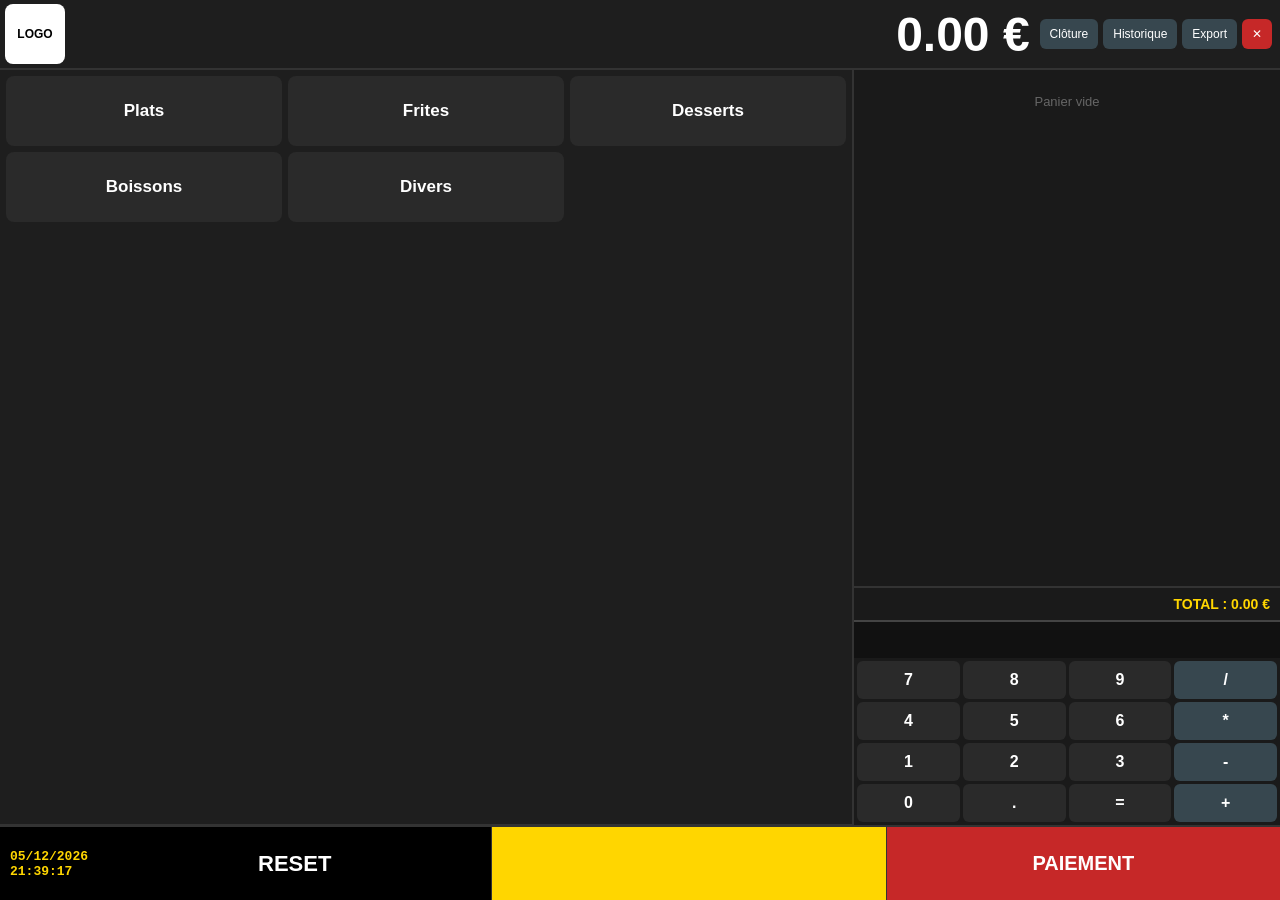
==== index.html @ fe1db0ae "Add files via upload" ====
<!DOCTYPE html>
<html lang="fr">
<head>
<meta charset="UTF-8">
<meta name="viewport" content="width=device-width, initial-scale=1.0, maximum-scale=1.0, user-scalable=no">
<meta name="theme-color" content="#1E1E1E">
<title>Caisse Enregistreuse — Friterie de L'Ancienne Gare</title>
<link rel="manifest" href="./manifest.json">
<link rel="icon" href="./assets/icons/icon-192.png">
<link rel="apple-touch-icon" href="./assets/icons/icon-192.png">
<link rel="stylesheet" href="./assets/css/style.css">
</head>
<body>
<div id="app">
  <!-- BARRE HAUTE -->
  <div id="barre-haut">
    <button id="logo-btn" aria-label="Accès gestion des prix">LOGO</button>
    <div id="ecran-total">0.00 €</div>
    <div id="barre-haut-btns">
      <button id="btn-cloture" class="btn-haut">Clôture</button>
      <button id="btn-historique" class="btn-haut">Historique</button>
      <button id="btn-export" class="btn-haut">Export</button>
      <button id="btn-quitter" class="btn-haut rouge">✕</button>
    </div>
  </div>

  <!-- ZONE CENTRALE -->
  <div id="zone-centrale">
    <!-- GAUCHE : menu de vente -->
    <div id="zone-gauche-container">
      <div id="zone-menu-scroll">
        <div id="zone-menu"></div>
      </div>
      <div id="zone-footer"></div>
    </div>

    <!-- DROITE : panier + calculatrice -->
    <div id="zone-droite">
      <div id="panier-scroll">
        <div id="panier-liste"><div id="panier-vide">Panier vide</div></div>
      </div>
      <div id="panier-total">TOTAL : 0.00 €</div>
      <div id="zone-calc">
        <div id="ecran-calc"></div>
        <div id="grille-calc"></div>
      </div>
    </div>
  </div>

  <!-- BARRE BASSE -->
  <div id="barre-bas">
    <div id="horloge"><span id="h-date"></span><span id="h-heure"></span></div>
    <button id="btn-reset">RESET</button>
    <div id="zone-jaune"></div>
    <button id="btn-paiement">PAIEMENT</button>
  </div>
</div>

<!-- Champ de sélection de fichier pour la restauration de sauvegarde JSON.
     Reste en dehors des fenêtres modales (qui sont recréées à chaque
     ouverture) afin de conserver un id stable référencé par ui-export.js. -->
<input type="file" id="import-json" accept="application/json" style="display:none">

<script type="module" src="./js/app.js"></script>
</body>
</html>
---- assets/css/style.css ----
/**
 * style.css — Styles de l'application caisse.
 * Organisé par zone d'écran, dans l'ordre où elles apparaissent
 * dans index.html.
 */

* { box-sizing: border-box; margin: 0; padding: 0; -webkit-tap-highlight-color: transparent; touch-action: manipulation; }

:root {
  --bg: #1E1E1E; --bg2: #2A2A2A; --bg3: #1A1A1A;
  --fg: #ffffff; --accent: #FFD600; --red: #C62828; --green: #2E7D32;
  --blue: #1976D2; --orange: #E65100;
}

html, body { height: 100%; background: var(--bg); color: var(--fg); font-family: 'Segoe UI', Arial, sans-serif; overflow: hidden; }

/* ===== LAYOUT GÉNÉRAL ===== */
#app { display: flex; flex-direction: column; height: 100vh; }

/* ===== BARRE HAUTE ===== */
#barre-haut { display: flex; align-items: center; background: var(--bg); border-bottom: 2px solid #333; height: 70px; flex-shrink: 0; }
#logo-btn { width: 60px; height: 60px; margin: 5px; background: white; border: none; border-radius: 8px; font-size: 12px; font-weight: bold; cursor: pointer; flex-shrink: 0; }
#ecran-total { flex: 1; text-align: right; font-size: clamp(24px, 6vw, 48px); font-weight: bold; color: white; padding-right: 10px; }
#barre-haut-btns { display: flex; gap: 5px; padding-right: 8px; flex-shrink: 0; flex-wrap: wrap; }
.btn-haut { background: #37474F; color: white; border: none; padding: 8px 10px; border-radius: 6px; font-size: 12px; cursor: pointer; }
.btn-haut.rouge { background: var(--red); }

/* ===== ZONE CENTRALE ===== */
#zone-centrale { display: flex; flex: 1; overflow: hidden; }

/* Gauche : menu de vente */
#zone-gauche-container { display: flex; flex-direction: column; flex: 2; overflow: hidden; background: var(--bg); }
#zone-menu-scroll { flex: 1; overflow-y: auto; -webkit-overflow-scrolling: touch; overscroll-behavior: contain; }
#zone-menu { display: grid; grid-template-columns: repeat(3, 1fr); gap: 6px; padding: 6px; align-content: start; }
.btn-menu { background: var(--bg2); color: white; border: none; border-radius: 8px; padding: 14px 6px; font-size: clamp(13px, 3vw, 17px); font-weight: bold; cursor: pointer; min-height: 70px; line-height: 1.3; transition: background 0.1s; }
.btn-menu:active { background: #3A3A3A; transform: scale(0.97); }
.btn-menu.orange { background: var(--orange); }
.btn-menu.vert { background: var(--green); }
#zone-footer { flex-shrink: 0; background: var(--bg); border-top: 1px solid #333; }
#zone-footer .btn-menu { width: 100%; border-radius: 0; min-height: 55px; }

/* Droite : panier + calculatrice */
#zone-droite { display: flex; flex-direction: column; flex: 1; background: var(--bg3); border-left: 2px solid #333; min-width: 170px; }
#panier-scroll { flex: 1; overflow-y: auto; -webkit-overflow-scrolling: touch; }
#panier-liste { padding: 4px; }
.panier-ligne { display: flex; align-items: center; background: #222; border-radius: 6px; margin-bottom: 3px; padding: 5px 6px; gap: 4px; }
.panier-nom { flex: 1; font-size: 12px; color: white; word-break: break-word; }
.panier-tva { font-size: 10px; color: #888; white-space: nowrap; }
.panier-prix { font-size: 12px; color: white; white-space: nowrap; margin-right: 2px; }
.panier-suppr { background: var(--red); border: none; color: white; border-radius: 4px; width: 26px; height: 26px; font-size: 14px; cursor: pointer; flex-shrink: 0; }
#panier-vide { color: #666; font-size: 13px; text-align: center; padding: 20px 10px; }
#panier-total { border-top: 2px solid #333; padding: 8px 10px; text-align: right; font-weight: bold; font-size: 14px; color: var(--accent); flex-shrink: 0; background: var(--bg3); }

/* Calculatrice */
#zone-calc { flex-shrink: 0; border-top: 2px solid #444; }
#ecran-calc { background: #111; color: white; text-align: right; padding: 6px 10px; font-size: 18px; min-height: 36px; }
#grille-calc { display: grid; grid-template-columns: repeat(4, 1fr); gap: 3px; padding: 3px; }
.btn-calc { background: var(--bg2); color: white; border: none; border-radius: 6px; padding: 10px 4px; font-size: 16px; font-weight: bold; cursor: pointer; }
.btn-calc:active { background: #444; }
.btn-calc.op { background: #37474F; }

/* ===== BARRE BASSE ===== */
#barre-bas { display: flex; height: 75px; flex-shrink: 0; background: black; border-top: 2px solid #333; }
#horloge { display: flex; flex-direction: column; justify-content: center; padding: 0 10px; color: var(--accent); font-family: 'Courier New', monospace; font-size: 13px; font-weight: bold; flex-shrink: 0; }
#btn-reset { flex: 1; background: black; color: white; border: none; font-size: clamp(16px, 4vw, 22px); font-weight: bold; cursor: pointer; border-right: 1px solid #333; }
#btn-reset:active { background: #222; }
#zone-jaune { flex: 1; background: var(--accent); display: flex; align-items: center; justify-content: center; border-right: 1px solid #333; }
#btn-paiement { flex: 1; background: var(--red); color: white; border: none; font-size: clamp(14px, 3.5vw, 20px); font-weight: bold; cursor: pointer; }
#btn-paiement:active { background: #8E0000; }

/* ===== MODALES ===== */
.modal-overlay { position: fixed; inset: 0; background: rgba(0,0,0,0.8); z-index: 100; display: flex; align-items: center; justify-content: center; padding: 10px; }
.modal { background: var(--bg); border-radius: 12px; padding: 20px; width: 100%; max-width: 440px; max-height: 92vh; overflow-y: auto; }
.modal h2 { color: white; text-align: center; margin-bottom: 15px; font-size: 18px; }
.modal-ecran { background: white; color: black; text-align: right; padding: 10px 14px; font-size: 28px; border-radius: 6px; margin-bottom: 12px; min-height: 50px; word-break: break-all; }
.pave { display: grid; grid-template-columns: repeat(3, 1fr); gap: 8px; margin-bottom: 12px; }
.pave button { background: var(--bg2); color: white; border: none; border-radius: 8px; padding: 16px; font-size: 22px; font-weight: bold; cursor: pointer; }
.pave button:active { background: #444; }
.pave button.rouge { background: var(--red); }
.modal-actions { display: grid; grid-template-columns: 1fr 1fr; gap: 10px; margin-top: 10px; }
.btn-modal { padding: 14px; border: none; border-radius: 8px; font-size: 15px; font-weight: bold; cursor: pointer; color: white; }
.btn-modal.rouge { background: var(--red); }
.btn-modal.vert { background: var(--green); }
.btn-modal.bleu { background: var(--blue); }
.btn-modal.gris { background: #455A64; }
.btn-modal.orange { background: var(--orange); }
.btn-modal.full { grid-column: 1 / -1; }
.msg-resultat { text-align: center; font-size: 18px; font-weight: bold; padding: 10px; min-height: 40px; }
.error-txt { color: var(--red); font-size: 13px; text-align: center; margin-top: 5px; }

/* ===== GESTION DES PRIX ===== */
.gestion-scroll { max-height: 70vh; overflow-y: auto; -webkit-overflow-scrolling: touch; }
.section-titre { color: var(--accent); font-size: 16px; font-weight: bold; padding: 10px 0 5px; border-bottom: 1px solid #444; margin-top: 10px; }
.article-ligne { display: flex; align-items: center; gap: 5px; padding: 6px 0; border-bottom: 1px solid #333; flex-wrap: wrap; }
.article-nom { flex: 1; font-size: 13px; min-width: 90px; }
.btn-prix { background: var(--bg2); color: var(--accent); border: none; border-radius: 5px; padding: 6px 9px; font-size: 12px; font-weight: bold; cursor: pointer; min-width: 56px; }
.btn-tva { background: #263238; color: #80CBC4; border: 1px solid #455A64; border-radius: 5px; padding: 6px 8px; font-size: 12px; font-weight: bold; cursor: pointer; min-width: 42px; }
.btn-edit { background: var(--blue); color: white; border: none; border-radius: 5px; padding: 6px 9px; font-size: 12px; cursor: pointer; }
.btn-del { background: #B71C1C; color: white; border: none; border-radius: 5px; padding: 6px 9px; font-size: 12px; cursor: pointer; }

/* ===== CLAVIER AZERTY ===== */
.clavier { margin-bottom: 10px; }
.clavier-row { display: flex; gap: 4px; margin-bottom: 4px; justify-content: center; flex-wrap: wrap; }
.btn-lettre { background: var(--bg2); color: white; border: none; border-radius: 5px; padding: 10px 8px; font-size: 14px; font-weight: bold; cursor: pointer; min-width: 30px; }
.btn-lettre:active { background: #444; }
.btn-lettre.special { min-width: 60px; }

/* ===== TICKET / CLÔTURE (texte monospace) ===== */
.cloture-texte { background: #121212; color: #E0E0E0; font-family: 'Courier New', monospace; font-size: 11.5px; padding: 12px; border-radius: 6px; white-space: pre-wrap; max-height: 55vh; overflow-y: auto; margin-bottom: 10px; }

/* ===== HISTORIQUE / LISTES DE FICHIERS ===== */
.fichier-ligne { display: flex; align-items: center; gap: 6px; padding: 8px; background: #2A2A2A; border-radius: 6px; margin-bottom: 6px; }
.fichier-btn { flex: 1; background: #455A64; color: white; border: none; border-radius: 5px; padding: 10px; text-align: left; font-size: 14px; cursor: pointer; }

/* ===== CONFIRMATIONS ===== */
.confirm-txt { color: white; text-align: center; font-size: 14px; margin: 12px 0; line-height: 1.4; }

/* ===== BANNIÈRE DE RECONNEXION DU DOSSIER LOCAL ===== */
#banniere-dossier { position: fixed; bottom: 0; left: 0; right: 0; background: #37474F; color: var(--accent); padding: 10px; text-align: center; font-size: 12px; z-index: 200; cursor: pointer; border-top: 2px solid var(--accent); }

/* Scrollbar fine */
::-webkit-scrollbar { width: 4px; }
::-webkit-scrollbar-track { background: transparent; }
::-webkit-scrollbar-thumb { background: #444; border-radius: 2px; }
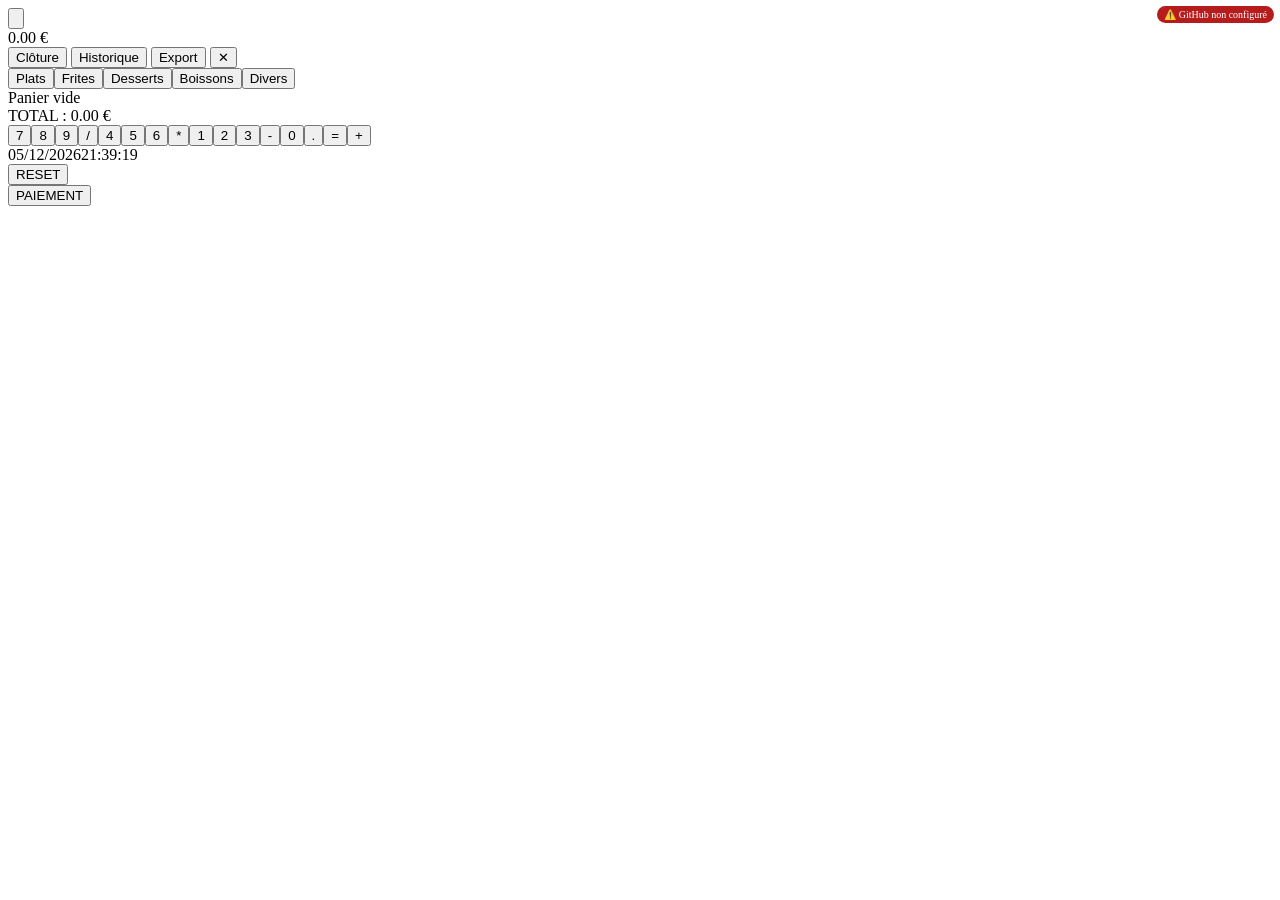
==== commit 87951456: "Add files via upload" ====
--- a/index.html
+++ b/index.html
@@ -14,7 +14,9 @@
 <div id="app">
   <!-- BARRE HAUTE -->
   <div id="barre-haut">
-    <button id="logo-btn" aria-label="Accès gestion des prix">LOGO</button>
+    <button id="logo-btn" aria-label="Accès gestion des prix">
+      <img src="./assets/icons/icon-192.png" alt="">
+    </button>
     <div id="ecran-total">0.00 €</div>
     <div id="barre-haut-btns">
       <button id="btn-cloture" class="btn-haut">Clôture</button>
